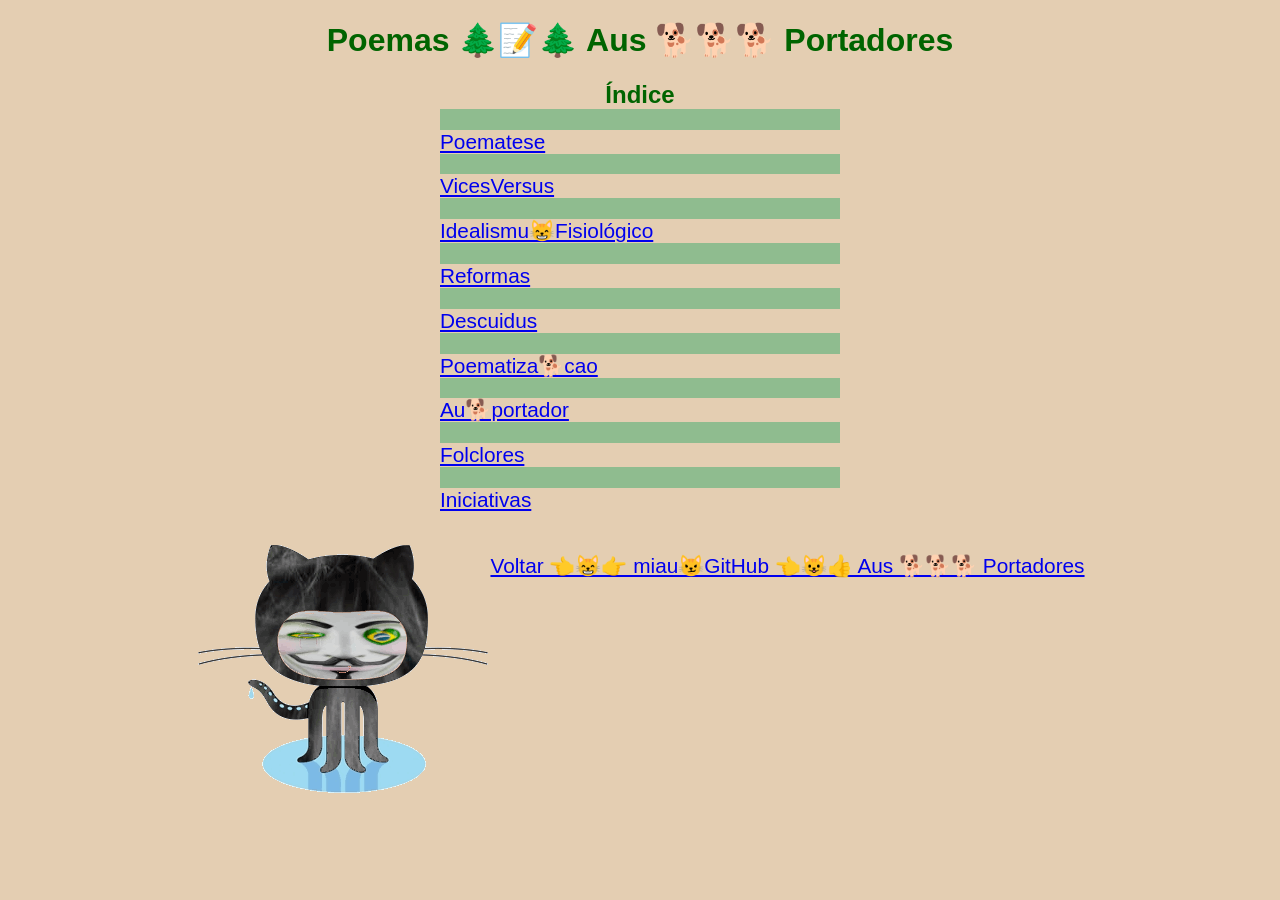
==== index.html @ 01023f80 "Update index.html" ====
<!DOCTYPE html>
<html lang="pt-br">
<head>
    <meta charset="UTF-8">
    <meta name="viewport" content="width=device-width, initial-scale=1.0">
    <link rel="shortcut icon" href="imagens/Indiocinzento.png" type="image/x-icon">
    <title>Poemas 🌲📝🌲 Aus 🐕🐕🐕 Portadores</title>
    <link rel="stylesheet" href="estil/style.css">
</head>
<body>
    <h1>Poemas 🌲📝🌲 Aus 🐕🐕🐕 Portadores</h1>
    <div>
        <h2>Índice</h2>
        <p><a href="https://indiocinzento.github.io/Poematese/">Poematese</a></p>
        <p><a href="https://indiocinzento.github.io/VicesVersus/">VicesVersus</a></p>
        <p><a href="https://indiocinzento.github.io/Idealismu-Fisiologico/">Idealismu😸Fisiológico</a></p>
        <p><a href="https://indiocinzento.github.io/Reformas/">Reformas</a></p>
        <p><a href="https://indiocinzento.github.io/Descuidus/">Descuidus</a></p>
        <p><a href="https://indiocinzento.github.io/Poematizacao/">Poematiza🐕cao</a></p>
        <p><a href="https://indiocinzento.github.io/Auportador/">Au🐕portador</a></p>
        <p><a href="https://indiocinzento.github.io/Folclores/">Folclores</a></p>
        <p><a href="https://indiocinzento.github.io/Iniciativas/">Iniciativas</a></p>
    </div>
    <nav>
    <img src="imagens/inhub.gif" alt="Inhub">
    <p><a href="https://github.com/Indiocinzento/Aus-Portadores">Voltar 👈😸👉 miau😼GitHub 👈😺👍 Aus 🐕🐕🐕 Portadores</a></p>
    </nav>
</body>
</html>
---- estil/style.css ----
@charset "UTF-8";
* {background-color: rgb(228, 206, 178); font-family: Arial, Helvetica, sans-serif;}
h1, h2 {text-align: center; color: darkgreen;}
div {width: 400px; background-color: darkseagreen; margin: auto;}
nav {display: flex; justify-content:center;}
p {font-size: 1.3em;}
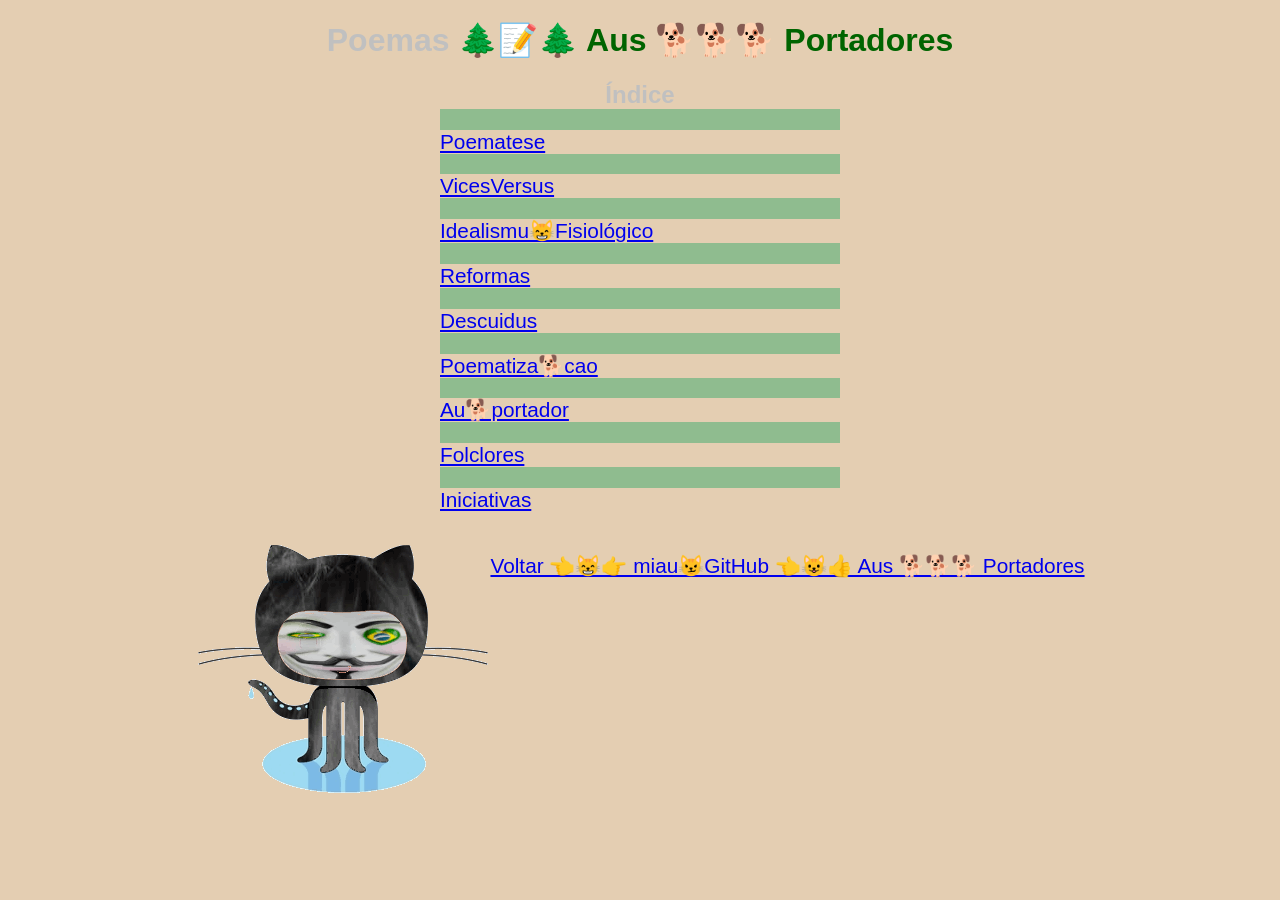
==== commit c8161c4e: "Update index.html" ====
--- a/index.html
+++ b/index.html
@@ -8,9 +8,9 @@
     <link rel="stylesheet" href="estil/style.css">
 </head>
 <body>
-    <h1>Poemas 🌲📝🌲 Aus 🐕🐕🐕 Portadores</h1>
+    <h1><span>Poemas</span> 🌲📝🌲 Aus 🐕🐕🐕 Portadores</h1>
     <div>
-        <h2>Índice</h2>
+    <h2><span>Índice</span></h2>
         <p><a href="https://indiocinzento.github.io/Poematese/">Poematese</a></p>
         <p><a href="https://indiocinzento.github.io/VicesVersus/">VicesVersus</a></p>
         <p><a href="https://indiocinzento.github.io/Idealismu-Fisiologico/">Idealismu😸Fisiológico</a></p>
--- a/estil/style.css
+++ b/estil/style.css
@@ -4,3 +4,4 @@
 div {width: 400px; background-color: darkseagreen; margin: auto;}
 nav {display: flex; justify-content:center;}
 p {font-size: 1.3em;}
+span {color: silver;}
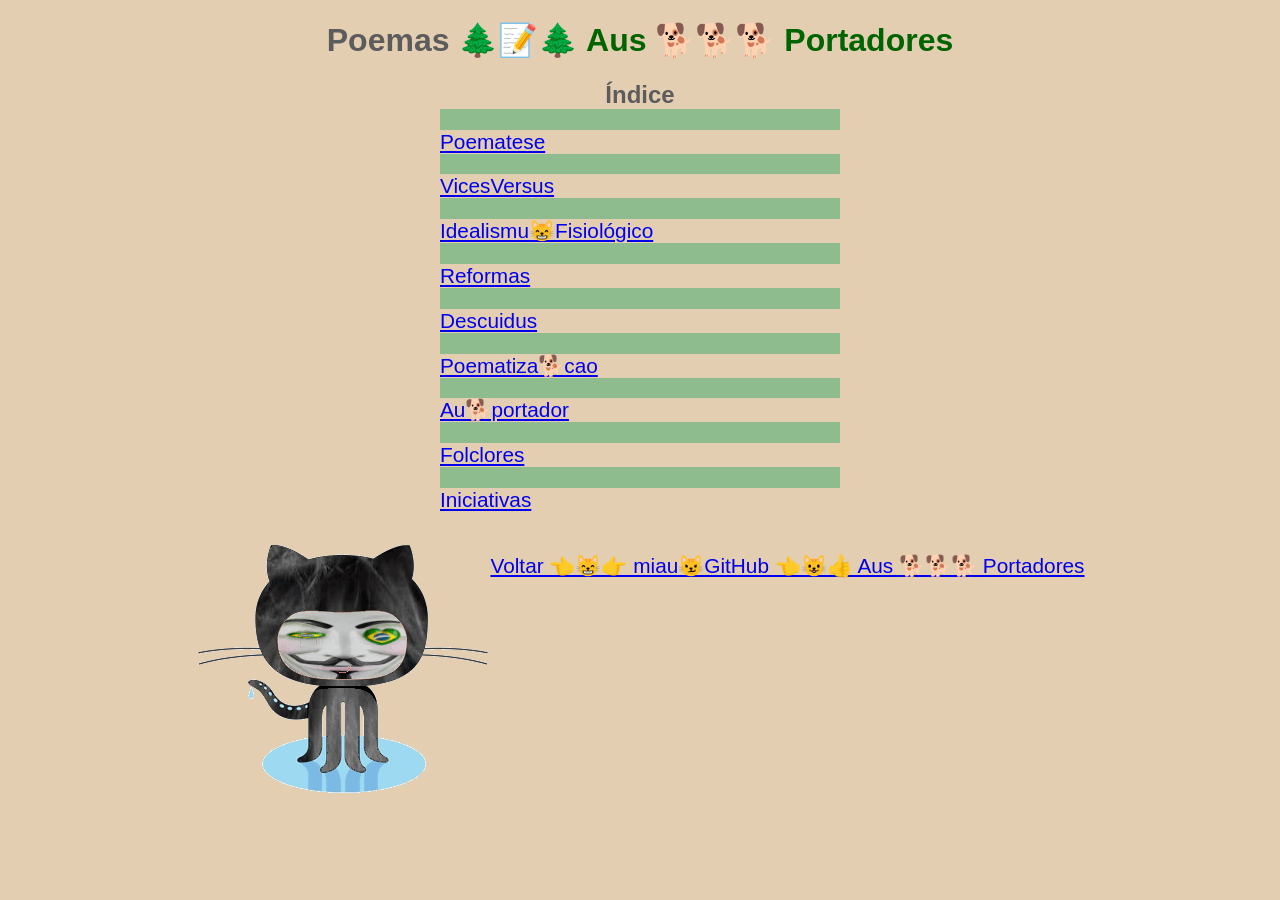
==== commit b8ede20d: "Update index.html" ====
--- a/index.html
+++ b/index.html
@@ -20,6 +20,7 @@
         <p><a href="https://indiocinzento.github.io/Auportador/">Au🐕portador</a></p>
         <p><a href="https://indiocinzento.github.io/Folclores/">Folclores</a></p>
         <p><a href="https://indiocinzento.github.io/Iniciativas/">Iniciativas</a></p>
+        <p><a href="https://indiocinzento.github.io/Peskizoanalise/"></a></p>
     </div>
     <nav>
     <img src="imagens/inhub.gif" alt="Inhub">
--- a/estil/style.css
+++ b/estil/style.css
@@ -4,4 +4,4 @@
 div {width: 400px; background-color: darkseagreen; margin: auto;}
 nav {display: flex; justify-content:center;}
 p {font-size: 1.3em;}
-span {color: silver;}
+span {color: rgb(92, 92, 92);}
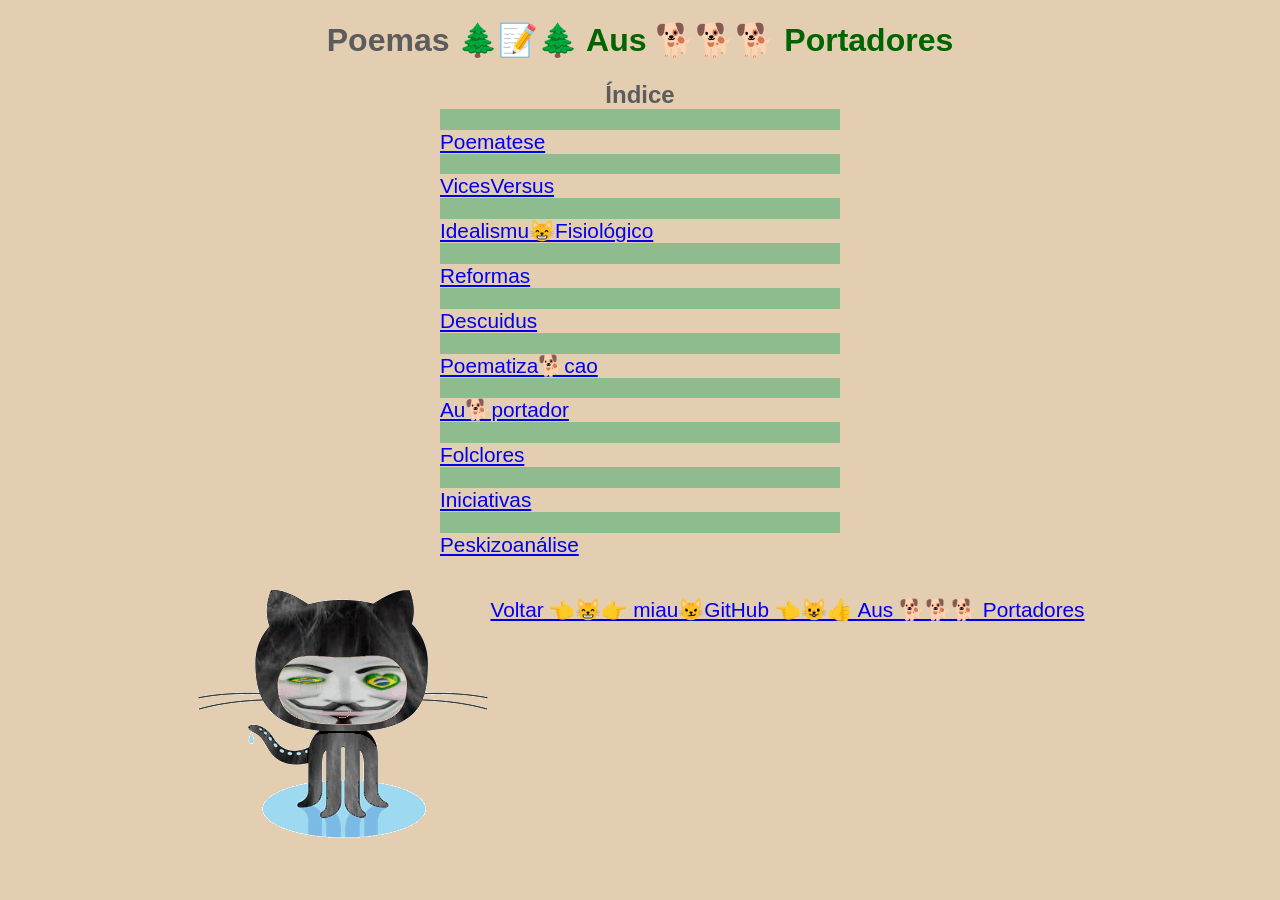
==== commit 1f972650: "Update index.html" ====
--- a/index.html
+++ b/index.html
@@ -20,7 +20,7 @@
         <p><a href="https://indiocinzento.github.io/Auportador/">Au🐕portador</a></p>
         <p><a href="https://indiocinzento.github.io/Folclores/">Folclores</a></p>
         <p><a href="https://indiocinzento.github.io/Iniciativas/">Iniciativas</a></p>
-        <p><a href="https://indiocinzento.github.io/Peskizoanalise/"></a></p>
+        <p><a href="https://indiocinzento.github.io/Peskizoanalise/">Peskizoanálise</a></p>
     </div>
     <nav>
     <img src="imagens/inhub.gif" alt="Inhub">
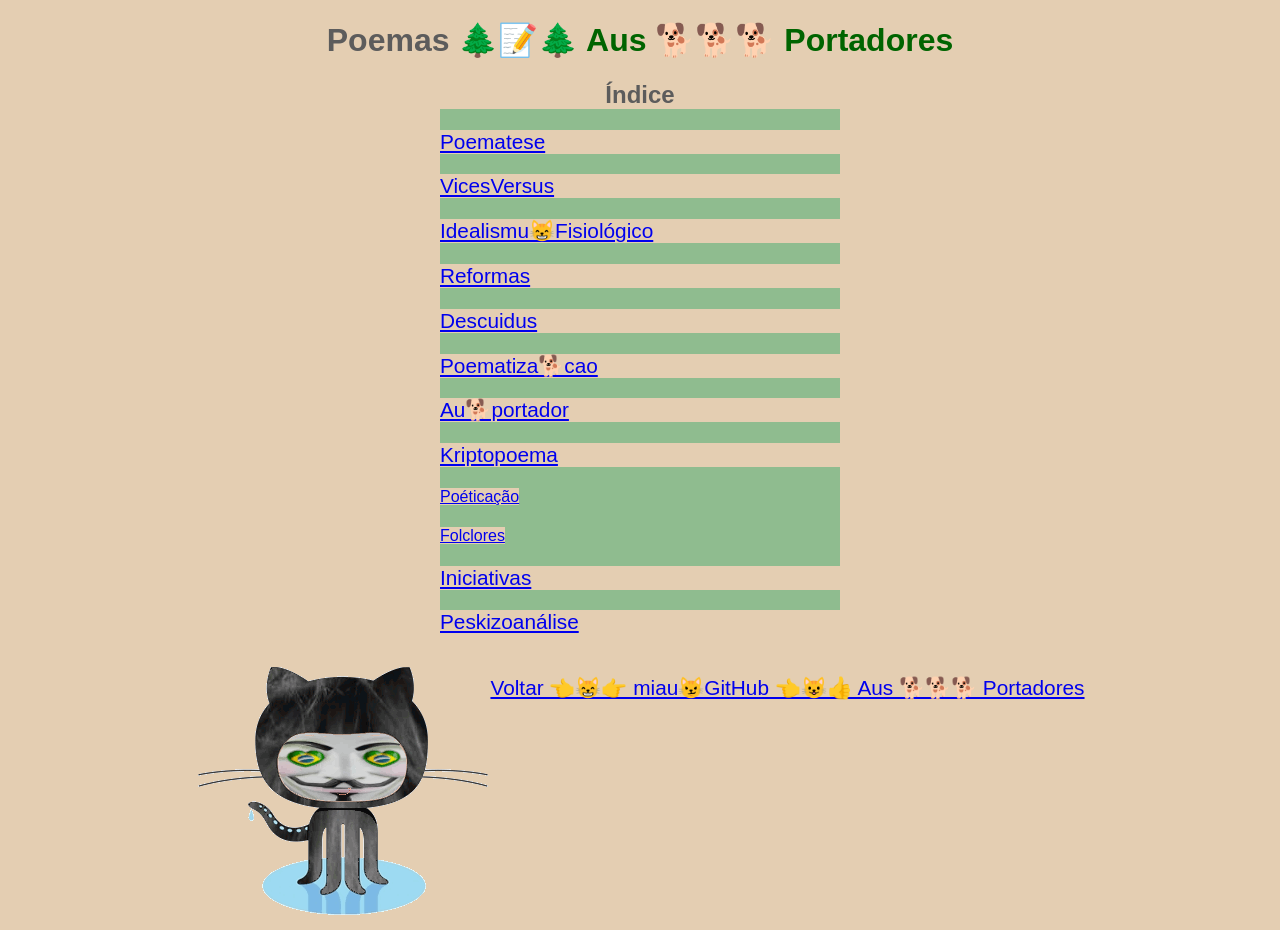
==== commit f222c967: "Update index.html" ====
--- a/index.html
+++ b/index.html
@@ -18,6 +18,8 @@
         <p><a href="https://indiocinzento.github.io/Descuidus/">Descuidus</a></p>
         <p><a href="https://indiocinzento.github.io/Poematizacao/">Poematiza🐕cao</a></p>
         <p><a href="https://indiocinzento.github.io/Auportador/">Au🐕portador</a></p>
+        <p><a href="https://indiocinzento.github.io/Kriptopoema/">Kriptopoema</a></p
+        <p><a href="https://indiocinzento.github.io/Poeticacao/">Poéticação</a></p
         <p><a href="https://indiocinzento.github.io/Folclores/">Folclores</a></p>
         <p><a href="https://indiocinzento.github.io/Iniciativas/">Iniciativas</a></p>
         <p><a href="https://indiocinzento.github.io/Peskizoanalise/">Peskizoanálise</a></p>
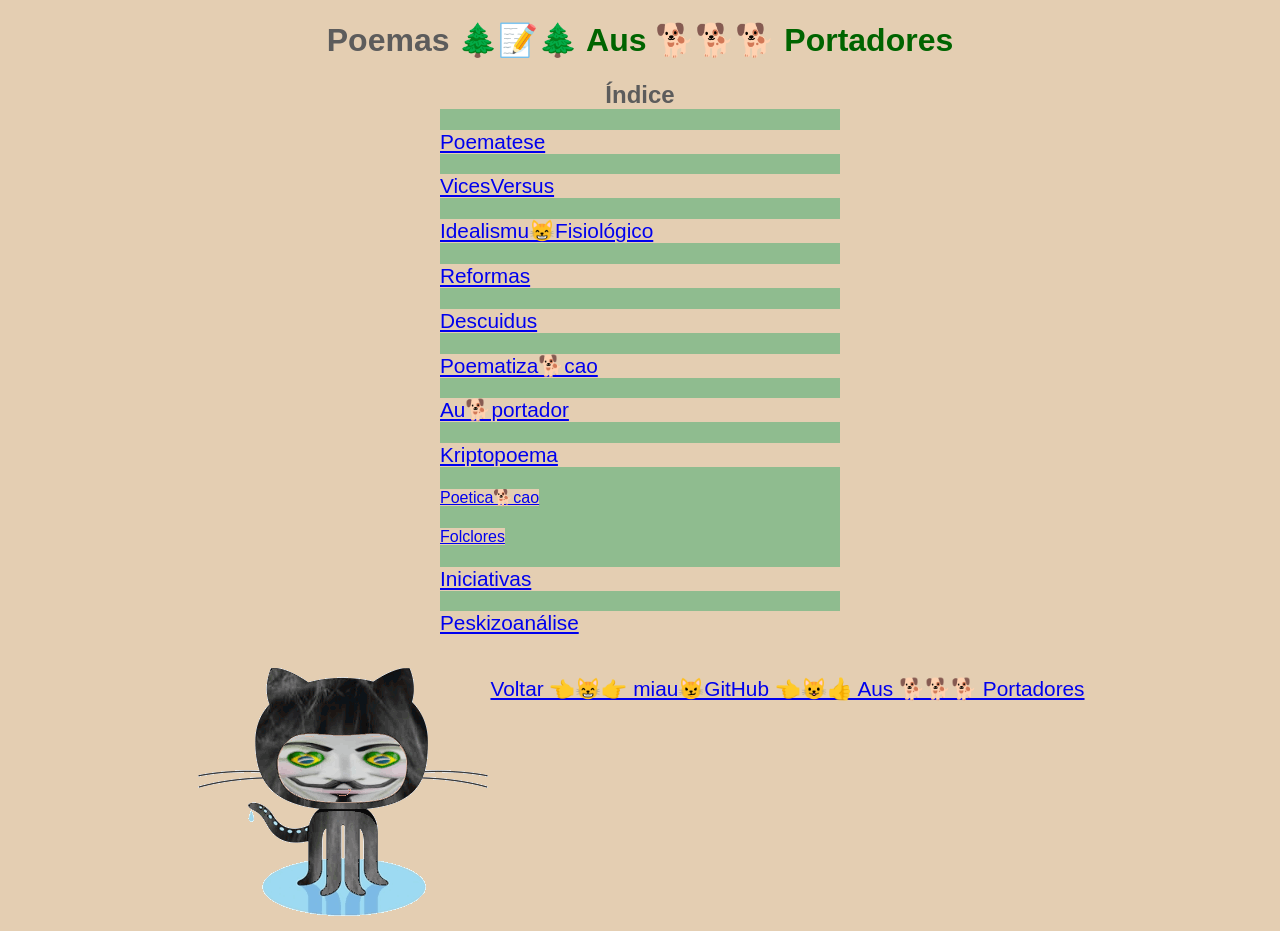
==== commit e5d8d8a9: "Update index.html" ====
--- a/index.html
+++ b/index.html
@@ -19,7 +19,7 @@
         <p><a href="https://indiocinzento.github.io/Poematizacao/">Poematiza🐕cao</a></p>
         <p><a href="https://indiocinzento.github.io/Auportador/">Au🐕portador</a></p>
         <p><a href="https://indiocinzento.github.io/Kriptopoema/">Kriptopoema</a></p
-        <p><a href="https://indiocinzento.github.io/Poeticacao/">Poéticação</a></p
+        <p><a href="https://indiocinzento.github.io/Poeticacao/">Poetica🐕cao</a></p
         <p><a href="https://indiocinzento.github.io/Folclores/">Folclores</a></p>
         <p><a href="https://indiocinzento.github.io/Iniciativas/">Iniciativas</a></p>
         <p><a href="https://indiocinzento.github.io/Peskizoanalise/">Peskizoanálise</a></p>
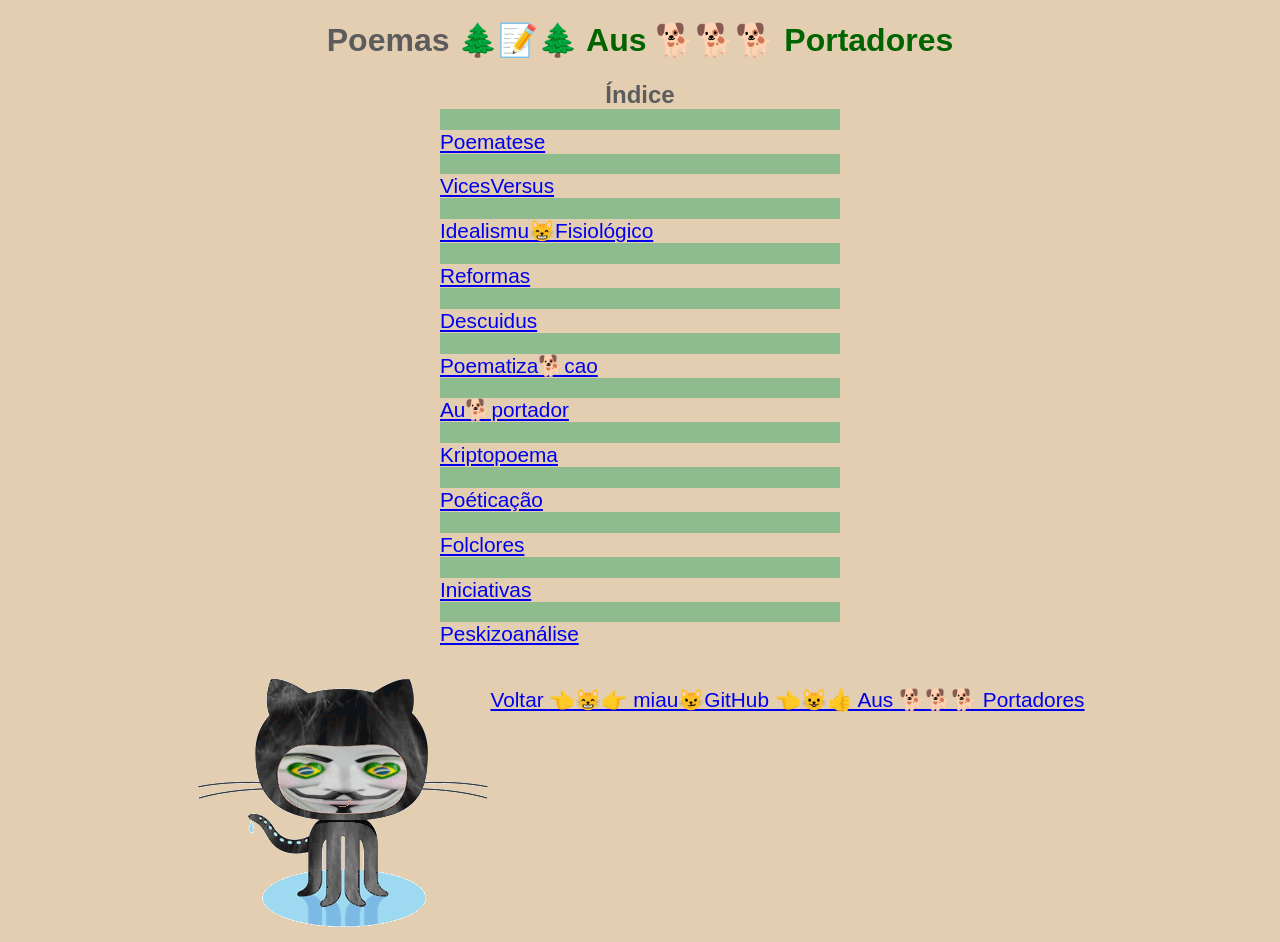
==== commit e4e73a9d: "Update index.html" ====
--- a/index.html
+++ b/index.html
@@ -18,8 +18,8 @@
         <p><a href="https://indiocinzento.github.io/Descuidus/">Descuidus</a></p>
         <p><a href="https://indiocinzento.github.io/Poematizacao/">Poematiza🐕cao</a></p>
         <p><a href="https://indiocinzento.github.io/Auportador/">Au🐕portador</a></p>
-        <p><a href="https://indiocinzento.github.io/Kriptopoema/">Kriptopoema</a></p
-        <p><a href="https://indiocinzento.github.io/Poeticacao/">Poetica🐕cao</a></p
+        <p><a href="https://indiocinzento.github.io/Kriptopoema/">Kriptopoema</a></p>
+        <p><a href="https://indiocinzento.github.io/Poeticacao/">Poéticação</a></p>
         <p><a href="https://indiocinzento.github.io/Folclores/">Folclores</a></p>
         <p><a href="https://indiocinzento.github.io/Iniciativas/">Iniciativas</a></p>
         <p><a href="https://indiocinzento.github.io/Peskizoanalise/">Peskizoanálise</a></p>
